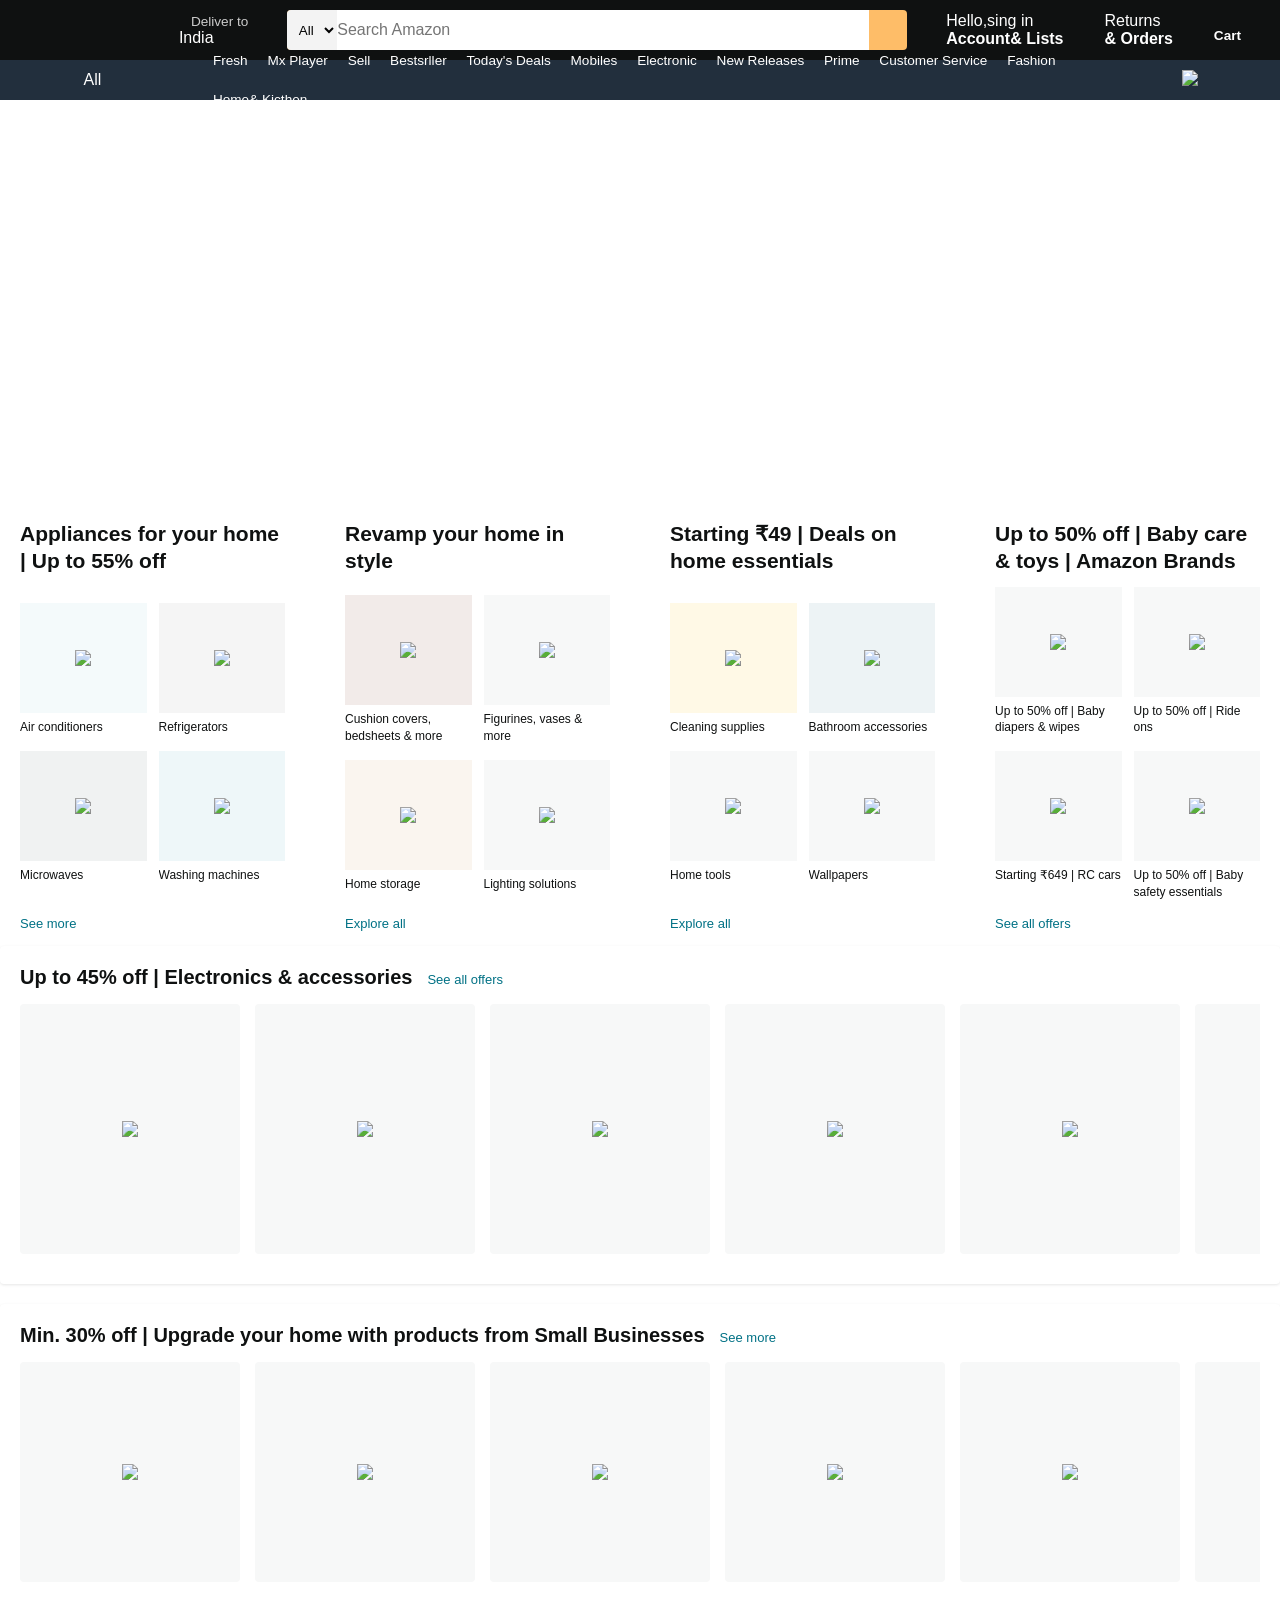
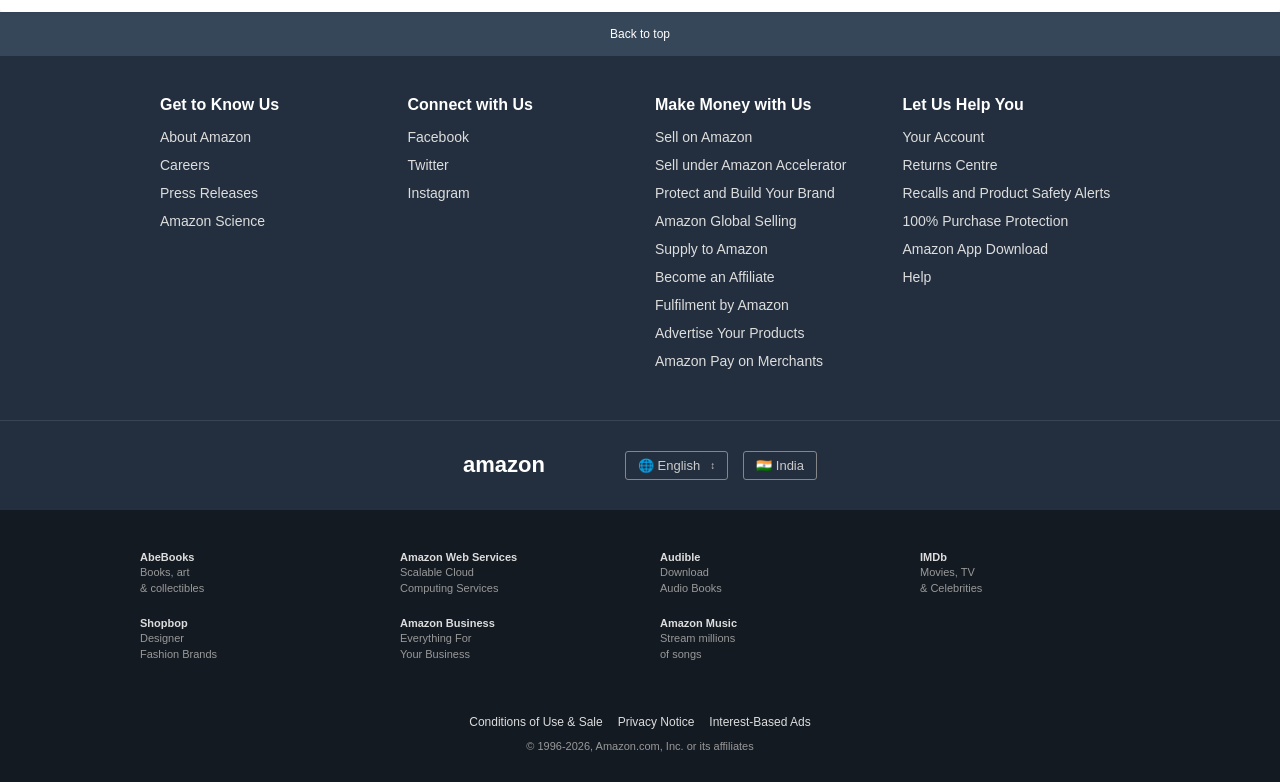
==== index.html @ 6209e744 "Rename Index.html to index.html" ====
<!DOCTYPE html>
<meta charset="UTF-8">
<meta name="viewport" content="width=device-width, initial-scale=1.0">
<title>Amazon Clone</title>
<head>
<link rel="stylesheet" href="https://cdnjs.cloudflare.com/ajax/libs/font-awesome/7.0.1/css/all.min.css" integrity="sha512-2SwdPD6INVrV/lHTZbO2nodKhrnDdJK9/kg2XD1r9uGqPo1cUbujc+IYdlYdEErWNu69gVcYgdxlmVmzTWnetw==" crossorigin="anonymous" referrerpolicy="no-referrer" />
<style>
*{
	margin:0;
	font-family:Arial;
	border:border-box;
}

.navbar{
	height:60px;
	background-color:#0f1111;
	color:white;
	display:flex;
	align-items:center;
	justify-content:space-evenly;
	
}
.nav-logo{
	height:50px;
	width:100px;
}
.logo{
	background-image:url(picama.PNG);
	background-size:cover;
	height:50px;
	width:100px;
}
.border{
	border:2px solid transparent;
}
.border:hover{
	border:1.5px solid white;
}
/*box1*/
.add-first{
	color:#cccccc;
	font-size:0.85rem;
	margin-left:15px;
}
.add-second{
	font-size:1rem;
	margin-left:3px;
}
.add-icon{
	display:flex;
	align-items:center;
}
/*box3*/
.search{
	display:flex;
	justify-content:space-evenly;
	background-color:#febd68;
	width:620px;
	height:40px;
	border-radius:4px;
}
.search-select{
	background-color:#f3f3f3;
	width:50px;
	text-align:center;
	border-top-left-radius:4px;
	border-bottom-left-radius:4px;
	border:none;
}
.search-input{
	width:100%;
	font-size:1rem;
	border:none;
	
}
.search-icon{
	width:45px;
	display:flex;
	justify-content:center;
	align-items:center;
	border-top-right-radius:4px;
	border-bottom-right-radius:4px;
	color:#0f1111;
}
.search:hover{
		border:2px soild orange;
}
/*box4*/
.menu ul li{
		list-style-type:none;
		display:inline block;
}
.menu ul li a{
		color:white;
		text-decoration:none;
}
.span{
	text-decoration:none;
	font-size:0.85rem;
}
.retun  li{
		list-style-type:none;
		display:inline block;
	
}
.retun  li a{
		color:white;
		text-decoration:none;
	
}
.sing-second{
	font-size:1rem;
	font-weight:700;
}
/*box*/

.cart i{
	font-size:30px;
}
.cart{
	font-size:0.85rem;
	font-weight:700;
}
/*panel*/
.a1 ul li{
		list-style-type:none;
		display:inline-block;
		padding:10px 6px;
	
}
.a1 ul li a{
		color:white;
		text-decoration:none;
	
}
.panel{
	text-decoration:none;
	height:40px;
	background-color:#222f3d;
	display:flex;
	color:white;
	align-items:center;
	justify-content:space-evenly;
	
}
.panel-ops p{
	display:inline;
}
.panel-ops{
	width:70%;
	font-size:0.85rem;
	margin-left:20px;
}
.panel-all{
		cursor:pointer;
}
/**hero**/
.hero{
	background-image:url("https://images-eu.ssl-images-amazon.com/images/G/31/2025/GW/UNREC/PC/78269._CB785061629_.jpg");
	background-size:cover;
	height:400px;
}
/**shoping**/
.shoping{
	display:flex;
	justify-content:space-evenly;
	background-color:#ffe6fa;
	height:500px;
}
.box{
	border:2px solid black;
	height:300px;
	width:50%;
	
}
.main-container {
    max-width: 1350px;
    margin-righr: 10px;
    padding: 0px;
}

/* 4-Column Outer Grid */
.product-grid {
    display: grid;
    grid-template-columns: repeat(auto-fit, minmax(280px, 1fr));
    gap: 20px;
}

/* Individual Card Structure */
.card {
    background-color: #ffffff;
    padding: 20px 20px 15px 20px;
    display: flex;
    flex-direction: column;
    justify-content: space-between;
    min-height: 420px;
}

.card-title {
    font-size: 21px;
    font-weight: 700;
    color: #0f1111;
    margin-bottom: 12px;
    line-height: 1.3;
}

/* Internal 2x2 Layout */
.card-grid {
    display: grid;
    grid-template-columns: 1fr 1fr;
    gap: 15px 12px;
    margin-bottom: 15px;
}

.grid-item {
    display: flex;
    flex-direction: column;
    cursor: pointer;
}

/* Image Placeholder Boxes */
.img-placeholder {
    height: 110px;
    background-color: #f7f8f8;
    display: flex;
    justify-content: center;
    align-items: center;
    font-size: 40px;
    margin-bottom: 6px;
    transition: opacity 0.2s;
}

.img-placeholder:hover {
    opacity: 0.9;
}

/* Item Sub-text */
.item-name {
    font-size: 12px;
    color: #0f1111;
    line-height: 1.4;
    display: -webkit-box;
    -webkit-line-clamp: 2;
    -webkit-box-orient: vertical;
    overflow: hidden;
}

/* Footer Bottom Link Styling */
.action-link {
    font-size: 13px;
    color: #007185;
    text-decoration: none;
    display: inline-block;
    width: fit-content;
}

.action-link:hover {
    color: #c7511f;
    text-decoration: underline;
}

/* Contextual background colors to mimic real layout colors */
.text-blue   { background-color: #f4fafb; }
.text-grey   { background-color: #f5f5f5; }
.text-black  { background-color: #f0f2f2; }
.text-teal   { background-color: #eef7f9; }
.pattern-bg  { background-color: #f2ebe9; }
.wood-bg     { background-color: #faf5ef; }
.bright-bg   { background-color: #fff9e6; }
.shower-bg   { background-color: #edf3f5; }
.carousel-container {
    max-width: 1480px;
    margin: 0 auto;
    display: flex;
    flex-direction: column;
    gap: 20px;
}

/* Individual Slider Section */
.carousel-section {
    background-color: #ffffff;
    padding: 20px;
    border-radius: 4px;
    box-shadow: 0 1px 3px rgba(0,0,0,0.1);
}

/* Header Text and "See all" styling */
.section-header {
    display: flex;
    align-items: baseline;
    gap: 15px;
    margin-bottom: 15px;
}

.section-header h2 {
    font-size: 20px;
    font-weight: 700;
    color: #0f1111;
}

.see-all {
    font-size: 13px;
    color: #007185;
    text-decoration: none;
}

.see-all:hover {
    color: #c7511f;
    text-decoration: underline;
}

/* Horizontal Scroll Container */
.product-slider {
    display: flex;
    gap: 15px;
    overflow-x: auto;
    scroll-behavior: smooth;
    padding-bottom: 10px;
}

/* Custom Scrollbar For Smooth Amazon Look */
.product-slider::-webkit-scrollbar {
    height: 6px;
}

.product-slider::-webkit-scrollbar-track {
    background: #f1f1f1;
    border-radius: 10px;
}

.product-slider::-webkit-scrollbar-thumb {
    background: #cccccc;
    border-radius: 10px;
}

.product-slider::-webkit-scrollbar-thumb:hover {
    background: #999999;
}

/* Individual Item Boxes */
.product-item {
    flex: 0 0 auto; /* Yeh item ko shrink hone se rokta hai */
    width: 220px;
    height: 250px;
    background-color: #f7f8f8;
    border-radius: 4px;
    cursor: pointer;
    transition: transform 0.2s;
}

.product-item:hover {
    transform: scale(1.02);
}

.img-box {
    width: 100%;
    height: 100%;
    display: flex;
    justify-content: center;
    align-items: center;
    font-size: 60px;
    text-align: center;
}

/* Custom size adjustment for the second row items */
.square-item {
    width: 220px;
    height: 220px;
}

.font-small {
    font-size: 14px;
    font-weight: bold;
    color: #333;
    line-height: 1.5;
}
/* Reset basic styling */
* {
    margin: 0;
    padding: 0;
    box-sizing: border-box;
    font-family: Arial, sans-serif;
}

/* Footer Wrapper */
.amazon-footer {
    width: 100%;
    background-color: #232f3e;
    color: #eaeded;
}

/* 1. Back to Top Button */
.back-to-top {
    display: block;
    width: 100%;
    background-color: #37475a;
    color: #ffffff;
    text-align: center;
    padding: 15px 0;
    font-size: 12px;
    text-decoration: none;
    transition: background-color 0.2s;
}

.back-to-top:hover {
    background-color: #485769;
}

/* 2. Main Footer Links Section */
.footer-main-links {
    padding: 40px 0;
    border-bottom: 1px solid #3a4553;
}

.footer-row-container {
    max-width: 1000px;
    margin: 0 auto;
    display: grid;
    grid-template-columns: repeat(auto-fit, minmax(200px, 1fr));
    gap: 30px;
    padding: 0 20px;
}

.footer-column h3 {
    font-size: 16px;
    color: #ffffff;
    margin-bottom: 14px;
    font-weight: bold;
}

.footer-column ul {
    list-style: none;
}

.footer-column ul li {
    margin-bottom: 10px;
}

.footer-column ul li a {
    color: #ddd;
    text-decoration: none;
    font-size: 14px;
}

.footer-column ul li a:hover {
    text-decoration: underline;
}

/* 3. Brand & Settings Row */
.footer-brand-settings {
    max-width: 1000px;
    margin: 0 auto;
    padding: 30px 20px;
    display: flex;
    justify-content: center;
    align-items: center;
    gap: 80px;
    flex-wrap: wrap;
}

.footer-logo {
    font-size: 22px;
    font-weight: bold;
    color: white;
    cursor: pointer;
}

.settings-selectors {
    display: flex;
    gap: 15px;
}

.selector-box {
    border: 1px solid #848688;
    border-radius: 3px;
    padding: 6px 12px;
    font-size: 13px;
    color: #ccc;
    cursor: pointer;
    display: flex;
    align-items: center;
    gap: 10px;
    background-color: transparent;
}

.selector-box:hover {
    border-color: #ffffff;
}

.arrow {
    font-size: 10px;
}

/* 4. Deep Sub-Footer (Dark Blue Section) */
.footer-deep {
    background-color: #131a22;
    padding: 40px 20px 30px 20px;
}

.services-grid {
    max-width: 1000px;
    margin: 0 auto;
    display: grid;
    grid-template-columns: repeat(4, 1fr);
    gap: 20px 40px;
}

@media (max-width: 768px) {
    .services-grid {
        grid-template-columns: repeat(2, 1fr);
    }
}

.service-item a {
    color: #999;
    text-decoration: none;
    font-size: 11px;
    line-height: 1.4;
    display: block;
}

.service-item a strong {
    color: #ddd;
}

.service-item a:hover {
    text-decoration: underline;
}

/* Legal Footer Links & Copyright */
.footer-legal {
    text-align: center;
    margin-top: 40px;
    padding-top: 10px;
}

.footer-legal ul {
    display: flex;
    justify-content: center;
    gap: 15px;
    list-style: none;
    margin-bottom: 10px;
    flex-wrap: wrap;
}

.footer-legal ul li a {
    color: #ddd;
    text-decoration: none;
    font-size: 12px;
}

.footer-legal ul li a:hover {
    text-decoration: underline;
}

.copyright {
    font-size: 11px;
    color: #999;
}
</style>
</head>
<body>
<body>
	<header>
		<div class="navbar">
		<div class="nav-logo border">
		<div class="logo"></div>
		
		</div>
		<div class="nav-address border">
		<p class="add-first">Deliver to</p>
		<div class="add-icon">
		<i class="fa-solid fa-location-dot"></i>
		<p class="add-second">India</p>
		</div>
		</div>
		<div class="search">
		<select class="search-select" name="select">
		<option>All</option>
		<section>All</section>
			<option>All Categories</option>
			<option>Alexa Skills</option>
			<option>Amazon Devices</option>
			<option>Amazon Fashion</option>
			<option>Amazon Fresh</option>
		</select>
		<input placeholder="Search Amazon"class="search-input"/>
		<div class="search-icon">
		<i class="fa-solid fa-magnifying-glass"></i>
		</div>
		</div>
		<div class="menu border">
		<ul>
		<li><span><a href="singn.html">Hello,sing in</a></span></li>
		<li class="sing-second"><a href="#">Account& Lists</a></li>
		</div>
		<div class="retun border">
		<li><span><a href="#">Returns</a></span></li>
		<li class="sing-second"><a href="#">& Orders</a></li>
		</ul>
		</div>
		<div class="cart border">
		<i class="fa-solid fa-cart-shopping"></i>
			Cart
		</div>
		</div>
		<div class="panel">
		<div class="panel-all border">
		<i class="fa-solid fa-bars"></i>
			All
		</div>
		<div class="panel-ops">
		<div class="a1">
		<ul>
		<li class="border"><a href="fresh.html" target="_blank">Fresh</a></li>
		<li class="border"><a href="mxplayer.html" target="_blank">Mx Player</a></li>
		<li class="border"><a href="sell.html" target="_blank">Sell</a></li>
		<li class="border"><a href="Amazon Bestsellers Clone.html" target="_blank">Bestsrller</a></li>
		<li class="border"><a href="Today's deals.html" target="_blank">Today's Deals</a></li>
		<li class="border"><a href="">Mobiles</a></li>
		<li class="border"><a href="">Electronic</a></li>
		<li class="border"><a href="">New Releases</a></li>
		<li class="border"><a href="">Prime</a></li>
		<li class="border"><a href="">Customer Service</a></li>
		<li class="border"><a href="">Fashion</a></li>
		<li class="border"><a href="">Home& Kicthen</a></li>
		</ul>
		</div>
		</div>
		<div class="great bordre">
		<img src="https://m.media-amazon.com/images/G/31/img19/SiddMiniTV/Made_In_India_-_Titan_400x39_SWM_01_New._CB762157139_.jpg"
		width="350px">
		</div>
		</div>
	</header>
	<div class="hero">
	
	</div>
	 <div class="main-container">
        <!-- 4-Column Product Grid -->
        <div class="product-grid">
            
            <!-- Card 1: Appliances -->
            <div class="card">
                <h2 class="card-title">Appliances for your home | Up to 55% off</h2>
                <div class="card-grid">
                    <div class="grid-item">
                        <div class="img-placeholder text-blue">
						<img src="https://images-eu.ssl-images-amazon.com/images/G/31/IMG15/Irfan/GATEWAY/MSO/Appliances-QC-PC-186x116--B08RDL6H79._SY116_CB667322346_.jpg">
						</div>
                        <p class="item-name">Air conditioners</p>
                    </div>
                    <div class="grid-item">
                        <div class="img-placeholder text-grey">
						<img src="https://images-eu.ssl-images-amazon.com/images/G/31/IMG15/Irfan/GATEWAY/MSO/Appliances-QC-PC-186x116--B08345R1ZW._SY116_CB667322346_.jpg">
						</div>
                        <p class="item-name">Refrigerators</p>
                    </div>
                    <div class="grid-item">
                        <div class="img-placeholder text-black">
						<img src="https://images-eu.ssl-images-amazon.com/images/G/31/IMG15/Irfan/GATEWAY/MSO/Appliances-QC-PC-186x116--B07G5J5FYP._SY116_CB667322346_.jpg">
						</div>
                        <p class="item-name">Microwaves</p>
                    </div>
                    <div class="grid-item">
                        <div class="img-placeholder text-teal">
						<img src="https://images-eu.ssl-images-amazon.com/images/G/31/IMG15/Irfan/GATEWAY/MSO/186x116---wm._SY116_CB667322346_.jpg">
						</div>
                        <p class="item-name">Washing machines</p>
                    </div>
                </div>
                <a href="#" class="action-link">See more</a>
            </div>

            <!-- Card 2: Revamp Home -->
            <div class="card">
                <h2 class="card-title">Revamp your home in style</h2>
                <div class="card-grid">
                    <div class="grid-item">
                        <div class="img-placeholder pattern-bg">
						<img src="https://images-eu.ssl-images-amazon.com/images/G/31/IMG20/Home/2024/Gateway/BTFGW/PCQC/New/1x/final/186x116_Home_furnishings_2._SY116_CB555624324_.jpg">
						</div>
                        <p class="item-name">Cushion covers, bedsheets & more</p>
                    </div>
                    <div class="grid-item">
                        <div class="img-placeholder white-bg">
						<img src="https://images-eu.ssl-images-amazon.com/images/G/31/IMG20/Home/2024/Gateway/BTFGW/PCQC/New/1x/final/186x116_Home_decor_1._SY116_CB555624324_.jpg">
						</div>
                        <p class="item-name">Figurines, vases & more</p>
                    </div>
                    <div class="grid-item">
                        <div class="img-placeholder wood-bg">
						<img src="https://images-eu.ssl-images-amazon.com/images/G/31/IMG20/Home/2024/Gateway/BTFGW/PCQC/New/1x/final/186x116_Home_storage_1._SY116_CB555624324_.jpg">
						</div>
                        <p class="item-name">Home storage</p>
                    </div>
                    <div class="grid-item">
                        <div class="img-placeholder light-bg">
						<img src="https://images-eu.ssl-images-amazon.com/images/G/31/IMG20/Home/2024/Gateway/BTFGW/PCQC/New/1x/final/186x116_Home_lighting_2._SY116_CB555624324_.jpg">
						</div>
                        <p class="item-name">Lighting solutions</p>
                    </div>
                </div>
                <a href="#" class="action-link">Explore all</a>
            </div>

            <!-- Card 3: Home Essentials -->
            <div class="card">
                <h2 class="card-title">Starting ₹49 | Deals on home essentials</h2>
                <div class="card-grid">
                    <div class="grid-item">
                        <div class="img-placeholder bright-bg">
						<img src="https://images-eu.ssl-images-amazon.com/images/G/31/img18/HomeImprovement/harsmisc/2025/March/Wipes_low_res_V1._SY116_CB549138744_.jpg">
						</div>
                        <p class="item-name">Cleaning supplies</p>
                    </div>
                    <div class="grid-item">
                        <div class="img-placeholder shower-bg">
						<img src="https://images-eu.ssl-images-amazon.com/images/G/31/img18/HomeImprovement/harsmisc/2025/March/Shower_heads_low_res_V1._SY116_CB549138744_.jpg">
						</div>
                        <p class="item-name">Bathroom accessories</p>
                    </div>
                    <div class="grid-item">
                        <div class="img-placeholder tools-bg">
						<img src="https://images-eu.ssl-images-amazon.com/images/G/31/img18/HomeImprovement/harsmisc/2025/March/Tools_low_res_V1._SY116_CB549138744_.jpg">
						</div>
                        <p class="item-name">Home tools</p>
                    </div>
                    <div class="grid-item">
                        <div class="img-placeholder floral-bg">
						<img src="https://images-eu.ssl-images-amazon.com/images/G/31/img18/HomeImprovement/harsmisc/2025/March/Wallpapers_low_res_V1._SY116_CB549138744_.jpg">
						</div>
                        <p class="item-name">Wallpapers</p>
                    </div>
                </div>
                <a href="#" class="action-link">Explore all</a>
            </div>

            <!-- Card 4: Baby Care & Toys -->
            <div class="card">
                <h2 class="card-title">Up to 50% off | Baby care & toys | Amazon Brands</h2>
                <div class="card-grid">
                    <div class="grid-item">
                        <div class="img-placeholder baby-bg">
						<img src="https://images-eu.ssl-images-amazon.com/images/G/31/PB/GW/PC/PC_QC_372x232_Life-Style_2_1x._SY116_CB788857785_.jpg">
						</div>
                        <p class="item-name">Up to 50% off | Baby diapers & wipes</p>
                    </div>
                    <div class="grid-item">
                        <div class="img-placeholder toy-bg">
						<img src="https://images-eu.ssl-images-amazon.com/images/G/31/PB/GW/PC/PC_QC_372x232_Life-Style_1_1x._SY116_CB788857785_.jpg">
						</div>
                        <p class="item-name">Up to 50% off | Ride ons</p>
                    </div>
                    <div class="grid-item">
                        <div class="img-placeholder car-bg">
						<img src="https://images-eu.ssl-images-amazon.com/images/G/31/PB/GW/PC/PC_QC_372x232_Life-Style_3_1x._SY116_CB788857785_.jpg">
						</div>
                        <p class="item-name">Starting ₹649 | RC cars</p>
                    </div>
                    <div class="grid-item">
                        <div class="img-placeholder safety-bg">
						<img src="https://images-eu.ssl-images-amazon.com/images/G/31/PB/GW/PC/PC_QC_372x232_Life-Style_4_1x._SY116_CB788857785_.jpg">
						</div>
                        <p class="item-name">Up to 50% off | Baby safety essentials</p>
                    </div>
                </div>
                <a href="#" class="action-link">See all offers</a>
            </div>

        </div>
    </div>
	<div class="carousel-container">
        
        <div class="carousel-section">
            <div class="section-header">
                <h2>Up to 45% off | Electronics & accessories</h2>
                <a href="#" class="see-all">See all offers</a>
            </div>
            
            <div class="product-slider">
                <div class="product-item"><div class="img-box">
				<img src="https://m.media-amazon.com/images/I/61LnPbT7KML._AC_SY200_.jpg">
				</div></div>
                <div class="product-item"><div class="img-box">
				<img src="https://m.media-amazon.com/images/I/81cDCEmyfiL._AC_SY200_.jpg">
				</div></div>
                <div class="product-item"><div class="img-box">
				<img src="https://m.media-amazon.com/images/I/51Rry3vQgJL._AC_SY200_.jpg">
				</div></div>
                <div class="product-item"><div class="img-box">
				<img src="https://m.media-amazon.com/images/I/81ePr6VxtEL._AC_SY200_.jpg">
				</div></div>
                <div class="product-item"><div class="img-box">
				<img src="https://m.media-amazon.com/images/I/713Cra0h-dL._AC_SY200_.jpg">
				</div></div>
                <div class="product-item"><div class="img-box">
				<img src="https://m.media-amazon.com/images/I/51xdyyWJ9vL._AC_SY200_.jpg">
				</div></div>
                <div class="product-item"><div class="img-box">
				<img src="https://m.media-amazon.com/images/I/41A3xRkrPEL._AC_SY200_.jpg">
				</div></div>
				<div class="product-item"><div class="img-box">
				<img src="https://m.media-amazon.com/images/I/51+Nuzgns7L._AC_SY200_.jpg">
				</div></div>
				<div class="product-item"><div class="img-box">
				<img src="https://m.media-amazon.com/images/I/61XJ9ut-X0L._AC_SY200_.jpg">
				</div></div>
				<div class="product-item"><div class="img-box">
				<img src="https://m.media-amazon.com/images/I/51tS2wT84gL._AC_SY200_.jpghttps://m.media-amazon.com/images/I/51tS2wT84gL._AC_SY200_.jpg">
				</div></div>
				<div class="product-item"><div class="img-box">
				<img src="https://m.media-amazon.com/images/I/71d4DCEdT3L._AC_SY200_.jpg">
				</div></div>
				<div class="product-item"><div class="img-box">
				<img src="https://m.media-amazon.com/images/I/61ya7L+bn-L._AC_SY200_.jpg">
				</div></div>
				<div class="product-item"><div class="img-box">
				<img src="https://m.media-amazon.com/images/I/71vEPLc1i5L._AC_SY200_.jpg">
				</div></div>
            </div>
        </div>

        <div class="carousel-section">
            <div class="section-header">
                <h2>Min. 30% off | Upgrade your home with products from Small Businesses</h2>
                <a href="#" class="see-all">See more</a>
            </div>
            
            <div class="product-slider">
                <div class="product-item square-item"><div class="img-box font-small">
				<img src="https://m.media-amazon.com/images/I/71cbNBt5dmL._AC_SY200_.jpg">
				</div></div>
                <div class="product-item square-item"><div class="img-box font-small">
				<img src="https://m.media-amazon.com/images/I/71m3v5L1liL._AC_SY200_.jpg">
				</div></div>
                <div class="product-item square-item"><div class="img-box font-small">
				<img src="https://m.media-amazon.com/images/I/51J-eDOR+yL._AC_SY200_.jpg">
				</div></div>
                <div class="product-item square-item"><div class="img-box font-small">
				<img src="https://m.media-amazon.com/images/I/71RpC04eCCL._AC_SY200_.jpg">
				</div></div>
                 <div class="product-item square-item"><div class="img-box font-small">
				<img src="https://m.media-amazon.com/images/I/61KSsfL1KgL._AC_SY200_.jpg">
				</div></div>
				 <div class="product-item square-item"><div class="img-box font-small">
				<img src="https://m.media-amazon.com/images/I/51zxVDBN7SL._AC_SY200_.jpg">
				</div></div>
				 <div class="product-item square-item"><div class="img-box font-small">
				<img src="https://m.media-amazon.com/images/I/81CFUYVw4JL._AC_SY200_.jpg">
				</div></div>
				 <div class="product-item square-item"><div class="img-box font-small">
				<img src="https://m.media-amazon.com/images/I/71UtXq4NS3L._AC_SY200_.jpg">
				</div></div>
				 <div class="product-item square-item"><div class="img-box font-small">
				<img src="https://m.media-amazon.com/images/I/71newGiKjxL._AC_SY200_.jpg">
				</div></div>
				 <div class="product-item square-item"><div class="img-box font-small">
				<img src="https://m.media-amazon.com/images/I/61HKdFuDW9L._AC_SY200_.jpg">
				</div></div>
				 <div class="product-item square-item"><div class="img-box font-small">
				<img src="https://m.media-amazon.com/images/I/71FbYBQMmVL._AC_SY200_.jpg">
				</div></div>
				 <div class="product-item square-item"><div class="img-box font-small">
				<img src="https://m.media-amazon.com/images/I/61IOVtYbXeL._AC_SY200_.jpg">
				</div></div>
				 <div class="product-item square-item"><div class="img-box font-small">
				<img src="https://m.media-amazon.com/images/I/712-wkXfC6L._AC_SY200_.jpg">
				</div></div>
				<div class="product-item square-item"><div class="img-box font-small">
				<img src="https://m.media-amazon.com/images/I/71fh+A56Y8L._AC_SY200_.jpg">
				</div></div>
				<div class="product-item square-item"><div class="img-box font-small">
				<img src="https://m.media-amazon.com/images/I/91Tqr2Cgk3L._AC_SY200_.jpg">
				</div></div>
				<div class="product-item square-item"><div class="img-box font-small">
				<img src="https://m.media-amazon.com/images/I/71rxYGi33VL._AC_SY200_.jpg">
				</div></div>
				<div class="product-item square-item"><div class="img-box font-small">
				<img src="https://m.media-amazon.com/images/I/51tuv-KITdL._AC_SY200_.jpg">
				</div></div>
            </div>
        </div>

    </div>
	<!-- Amazon Footer Container -->
    <footer class="amazon-footer">
        
        <!-- 1. Back to Top Button -->
        <a href="#" class="back-to-top">Back to top</a>

        <!-- 2. Main Footer Links Container -->
        <div class="footer-main-links">
            <div class="footer-row-container">
                
                <!-- Column 1 -->
                <div class="footer-column">
                    <h3>Get to Know Us</h3>
                    <ul>
                        <li><a href="#">About Amazon</a></li>
                        <li><a href="#">Careers</a></li>
                        <li><a href="#">Press Releases</a></li>
                        <li><a href="#">Amazon Science</a></li>
                    </ul>
                </div>

                <!-- Column 2 -->
                <div class="footer-column">
                    <h3>Connect with Us</h3>
                    <ul>
                        <li><a href="#">Facebook</a></li>
                        <li><a href="#">Twitter</a></li>
                        <li><a href="#">Instagram</a></li>
                    </ul>
                </div>

                <!-- Column 3 -->
                <div class="footer-column">
                    <h3>Make Money with Us</h3>
                    <ul>
                        <li><a href="#">Sell on Amazon</a></li>
                        <li><a href="#">Sell under Amazon Accelerator</a></li>
                        <li><a href="#">Protect and Build Your Brand</a></li>
                        <li><a href="#">Amazon Global Selling</a></li>
                        <li><a href="#">Supply to Amazon</a></li>
                        <li><a href="#">Become an Affiliate</a></li>
                        <li><a href="#">Fulfilment by Amazon</a></li>
                        <li><a href="#">Advertise Your Products</a></li>
                        <li><a href="#">Amazon Pay on Merchants</a></li>
                    </ul>
                </div>

                <!-- Column 4 -->
                <div class="footer-column">
                    <h3>Let Us Help You</h3>
                    <ul>
                        <li><a href="#">Your Account</a></li>
                        <li><a href="#">Returns Centre</a></li>
                        <li><a href="#">Recalls and Product Safety Alerts</a></li>
                        <li><a href="#">100% Purchase Protection</a></li>
                        <li><a href="#">Amazon App Download</a></li>
                        <li><a href="#">Help</a></li>
                    </ul>
                </div>

            </div>
        </div>

        <!-- 3. Regional / Settings Row -->
        <div class="footer-brand-settings">
            <div class="footer-logo">amazon</div>
            <div class="settings-selectors">
                <div class="selector-box">
                    <span>🌐 English</span>
                    <span class="arrow">↕️</span>
                </div>
                <div class="selector-box">
                    <span>🇮🇳 India</span>
                </div>
            </div>
        </div>

        <!-- 4. Deep Footer (Services & Legal) -->
        <div class="footer-deep">
            <div class="services-grid">
                <div class="service-item">
                    <a href="#"><strong>AbeBooks</strong><br>Books, art<br>& collectibles</a>
                </div>
                <div class="service-item">
                    <a href="#"><strong>Amazon Web Services</strong><br>Scalable Cloud<br>Computing Services</a>
                </div>
                <div class="service-item">
                    <a href="#"><strong>Audible</strong><br>Download<br>Audio Books</a>
                </div>
                <div class="service-item">
                    <a href="#"><strong>IMDb</strong><br>Movies, TV<br>& Celebrities</a>
                </div>
                <div class="service-item">
                    <a href="#"><strong>Shopbop</strong><br>Designer<br>Fashion Brands</a>
                </div>
                <div class="service-item">
                    <a href="#"><strong>Amazon Business</strong><br>Everything For<br>Your Business</a>
                </div>
                <div class="service-item">
                    <a href="#"><strong>Amazon Music</strong><br>Stream millions<br>of songs</a>
                </div>
            </div>

            <!-- Legal Links & Copyright -->
            <div class="footer-legal">
                <ul>
                    <li><a href="#">Conditions of Use & Sale</a></li>
                    <li><a href="#">Privacy Notice</a></li>
                    <li><a href="#">Interest-Based Ads</a></li>
                </ul>
                <p class="copyright">© 1996-2026, Amazon.com, Inc. or its affiliates</p>
            </div>
        </div>

    </footer>
</body>
</html>
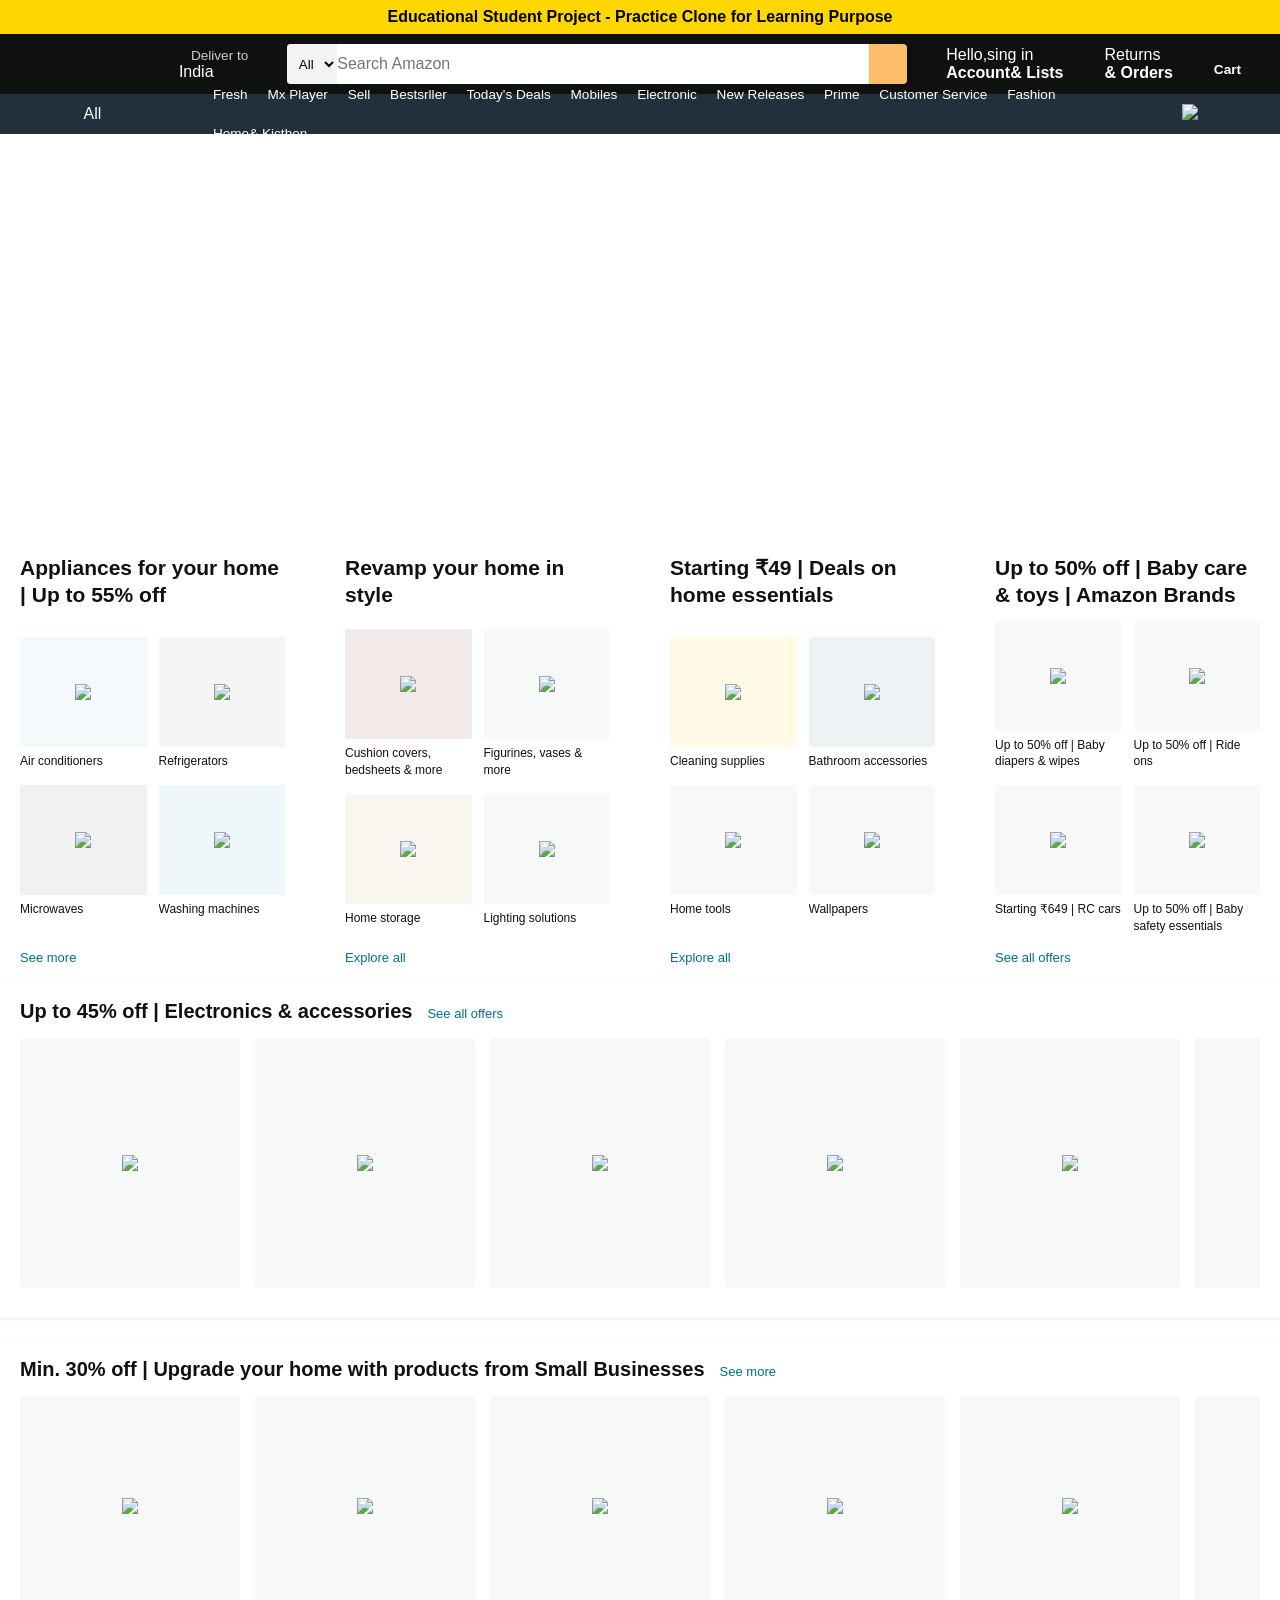
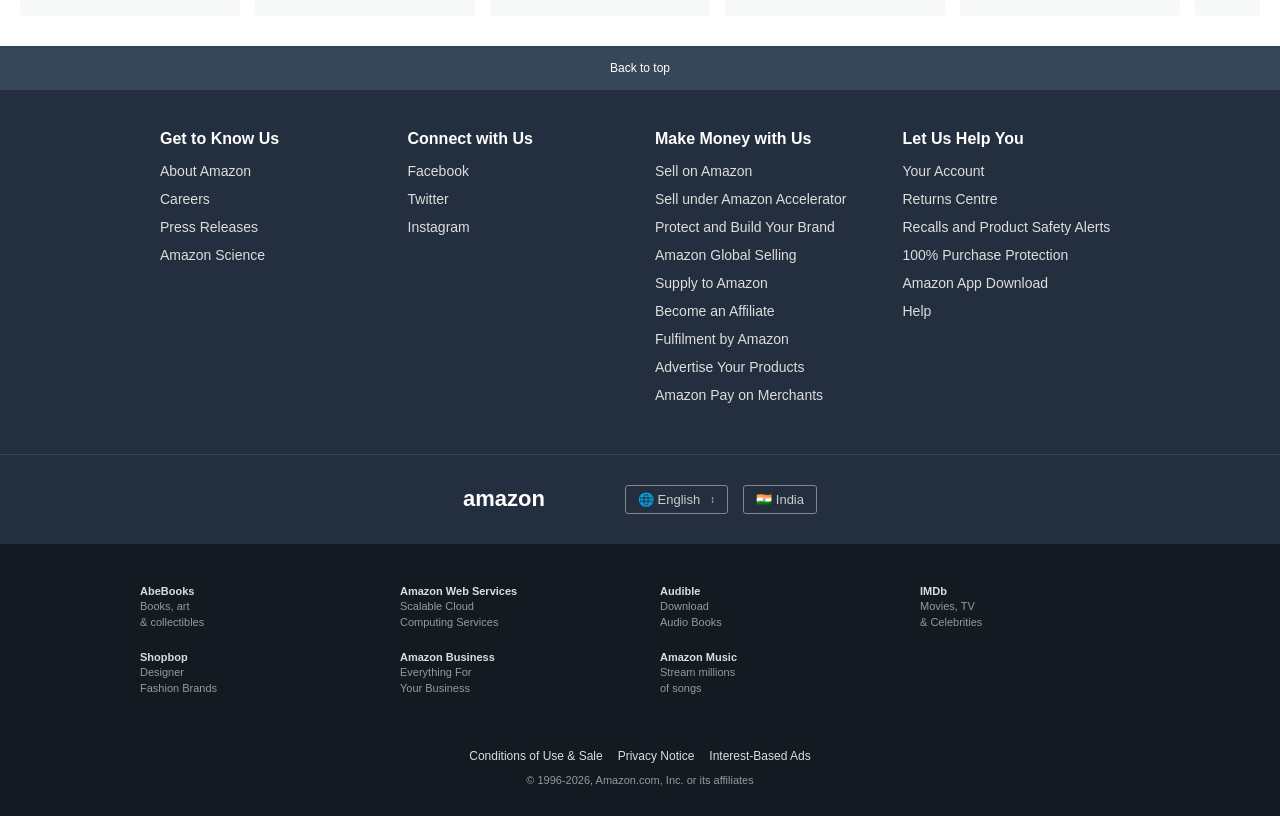
==== commit edbe3934: "Update index.html" ====
--- a/index.html
+++ b/index.html
@@ -561,6 +561,9 @@
 </head>
 <body>
 <body>
+	<div style="background-color: #ffd700; color: #000; text-align: center; padding: 8px; font-weight: bold; font-family: sans-serif;">
+    Educational Student Project - Practice Clone for Learning Purpose
+</div>
 	<header>
 		<div class="navbar">
 		<div class="nav-logo border">
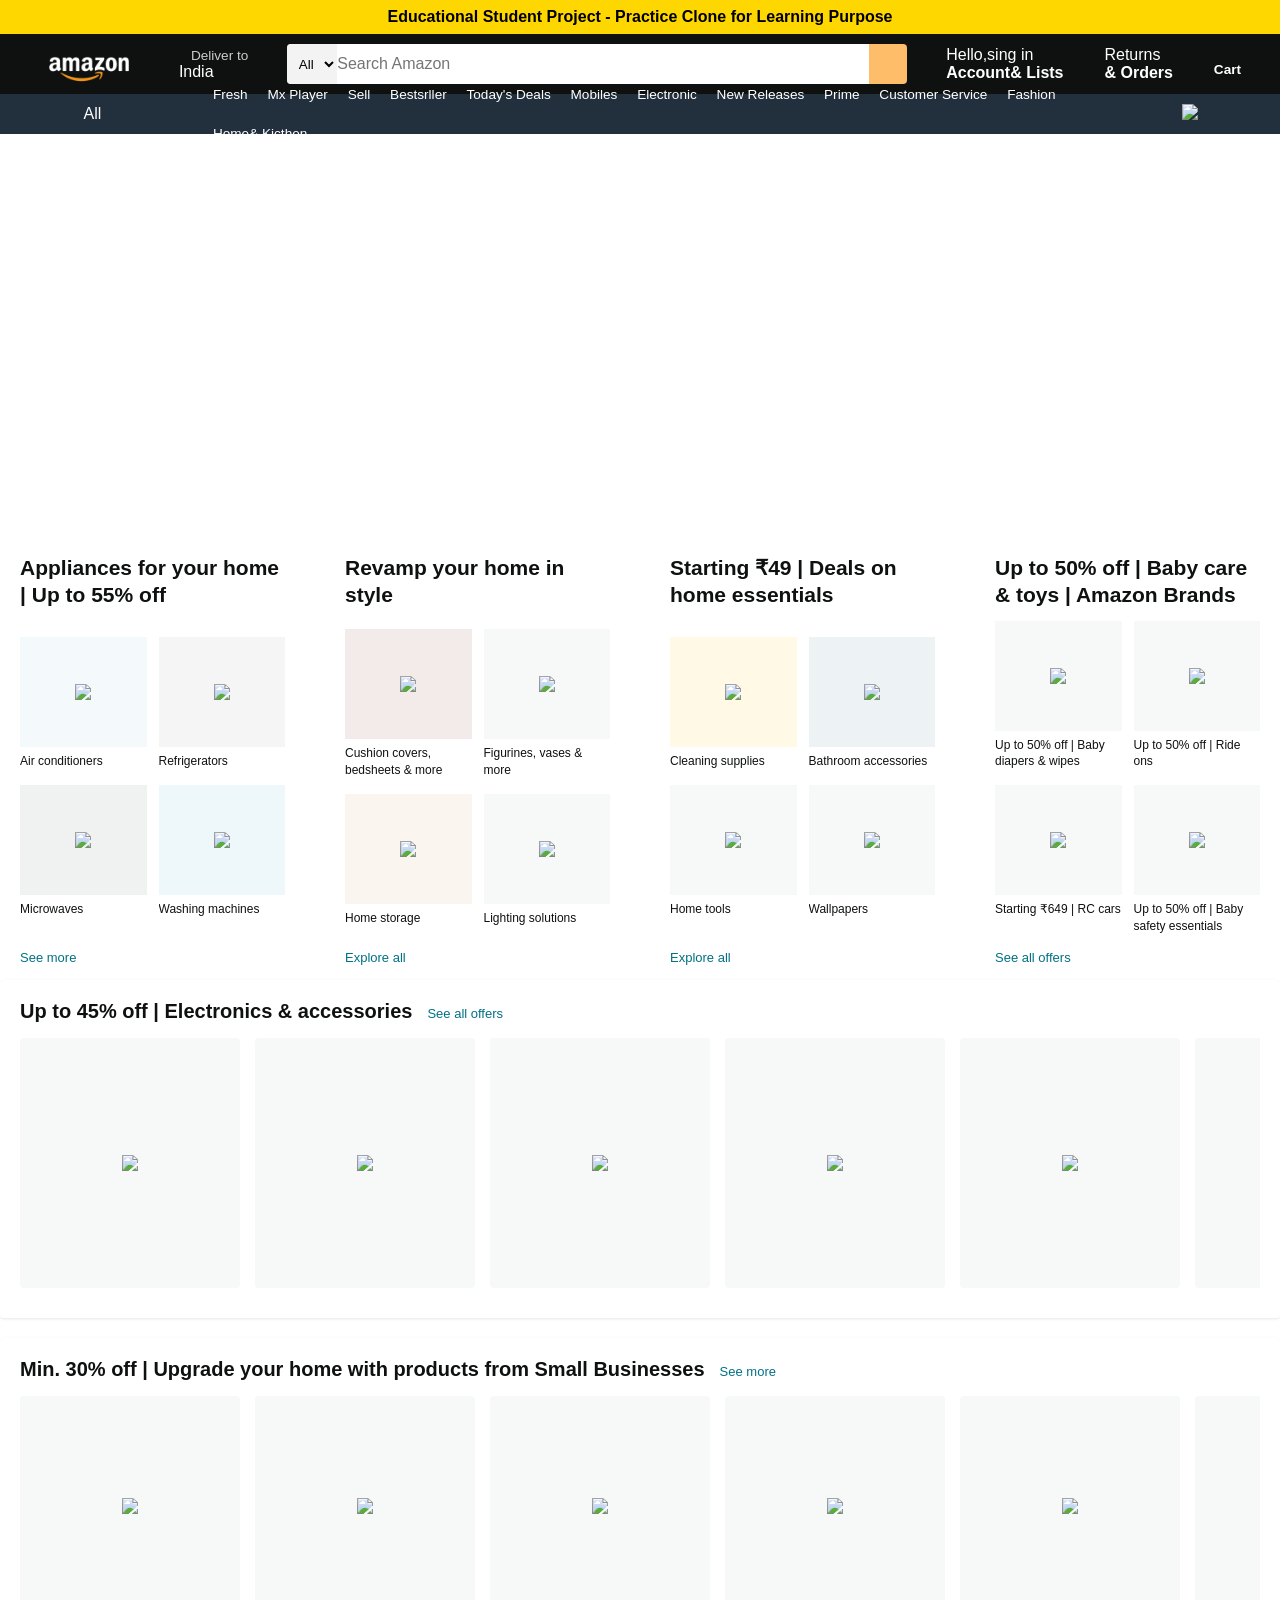
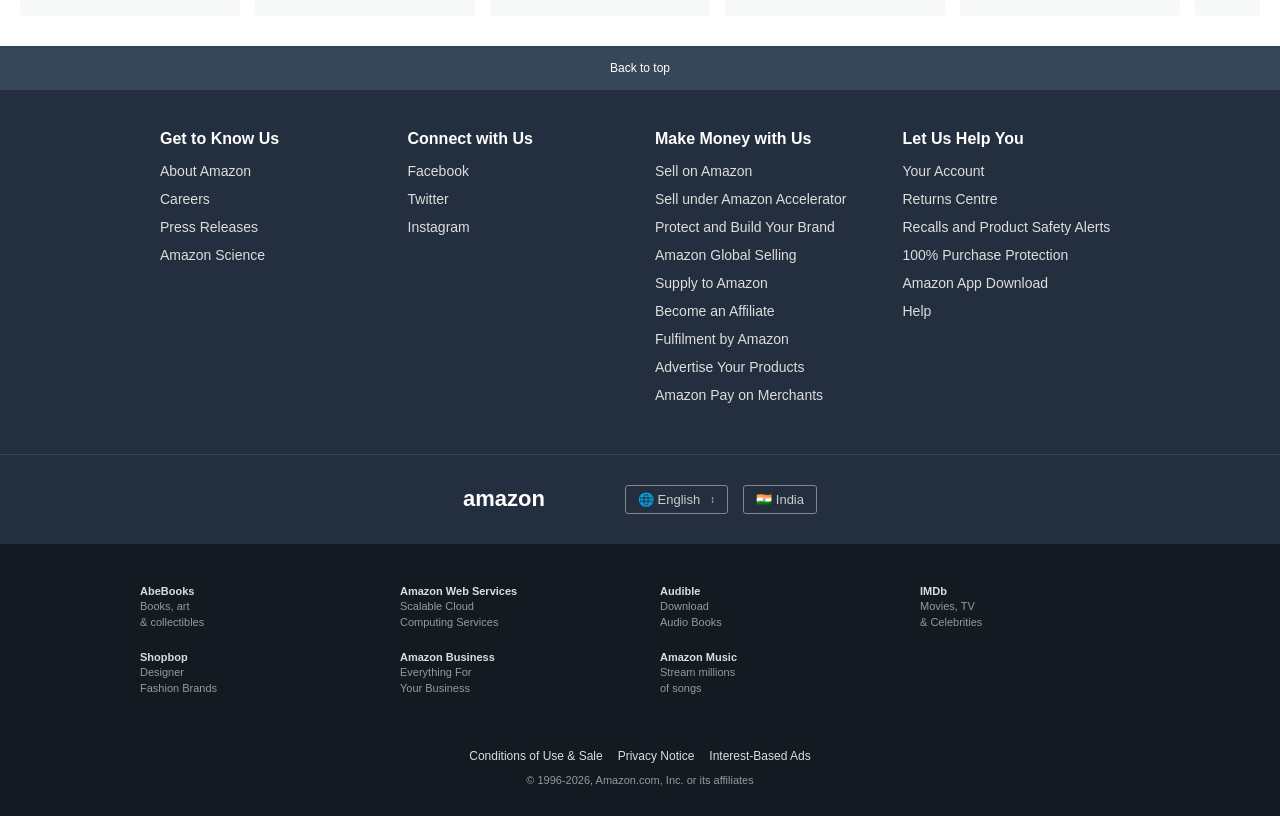
==== commit 229832d8: "Update index.html" ====
--- a/index.html
+++ b/index.html
@@ -25,7 +25,7 @@
 	width:100px;
 }
 .logo{
-	background-image:url(picama.PNG);
+	background-image:url(picama.png);
 	background-size:cover;
 	height:50px;
 	width:100px;
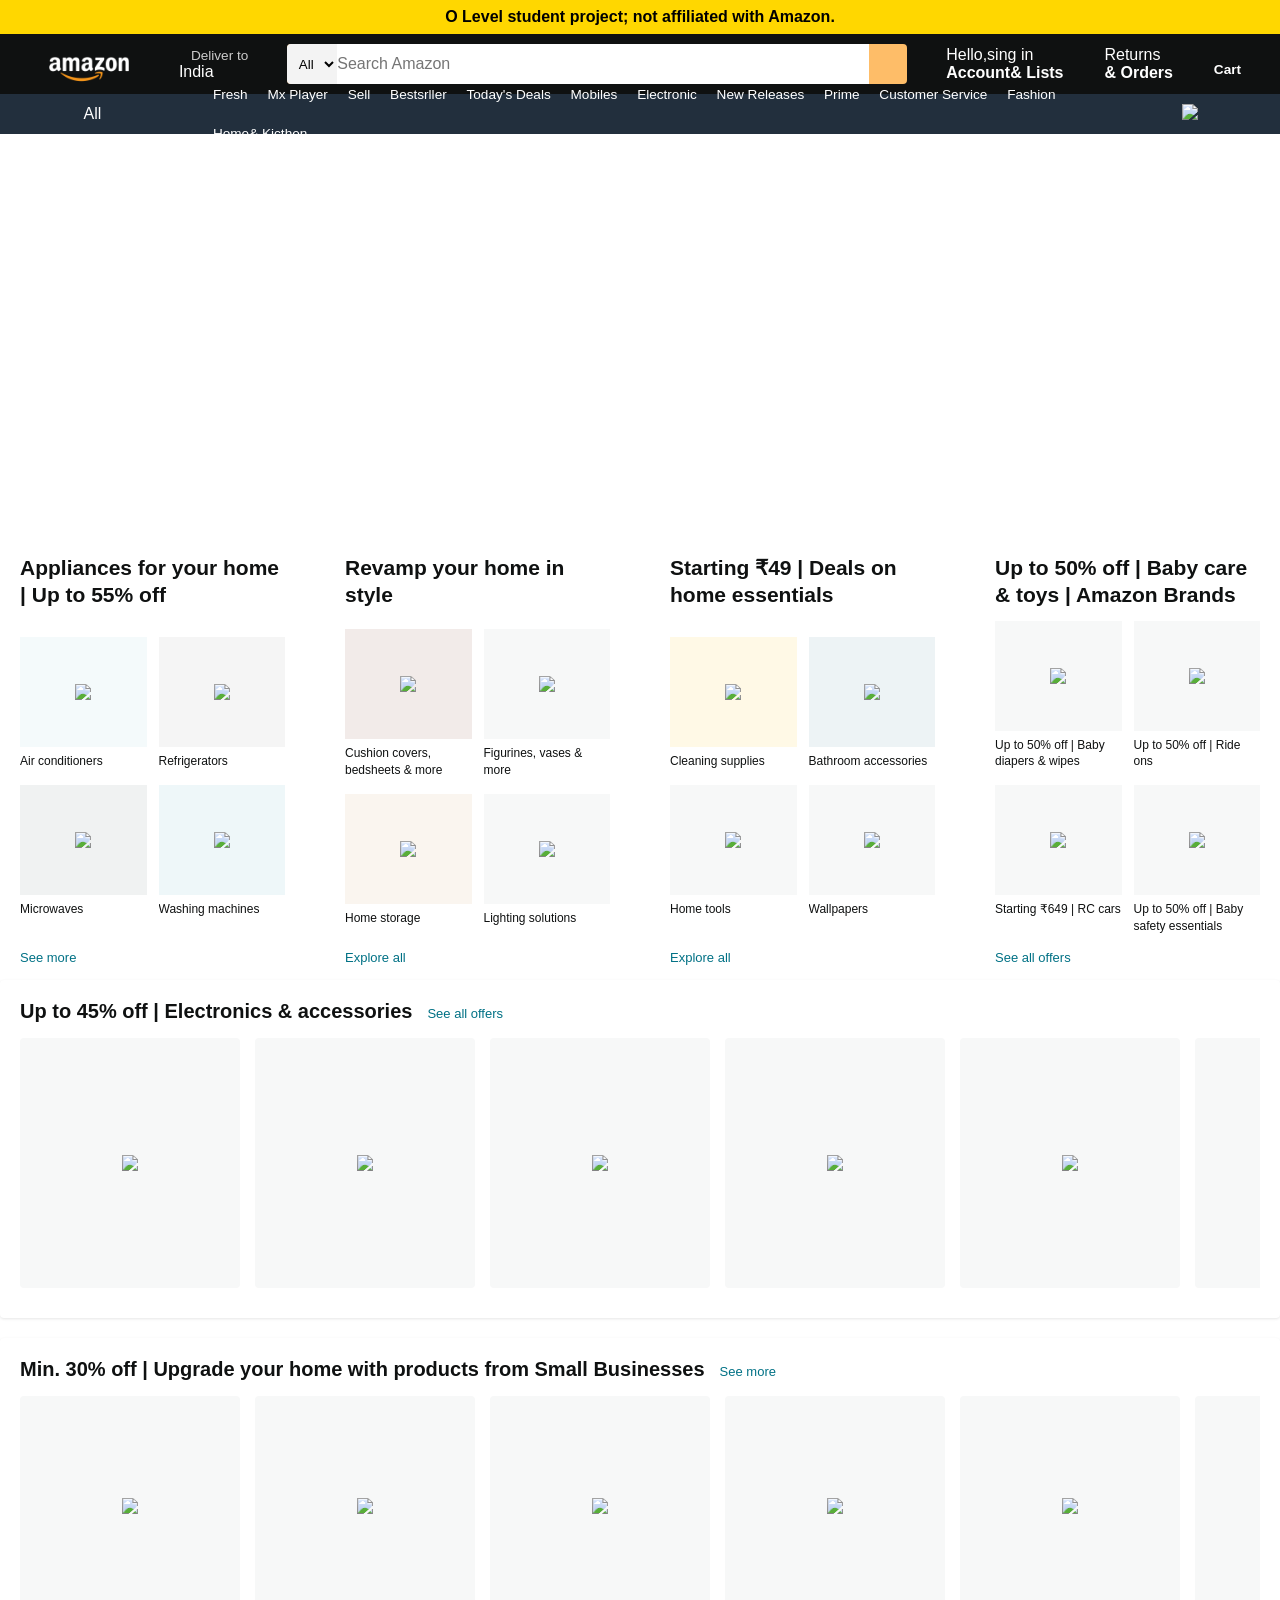
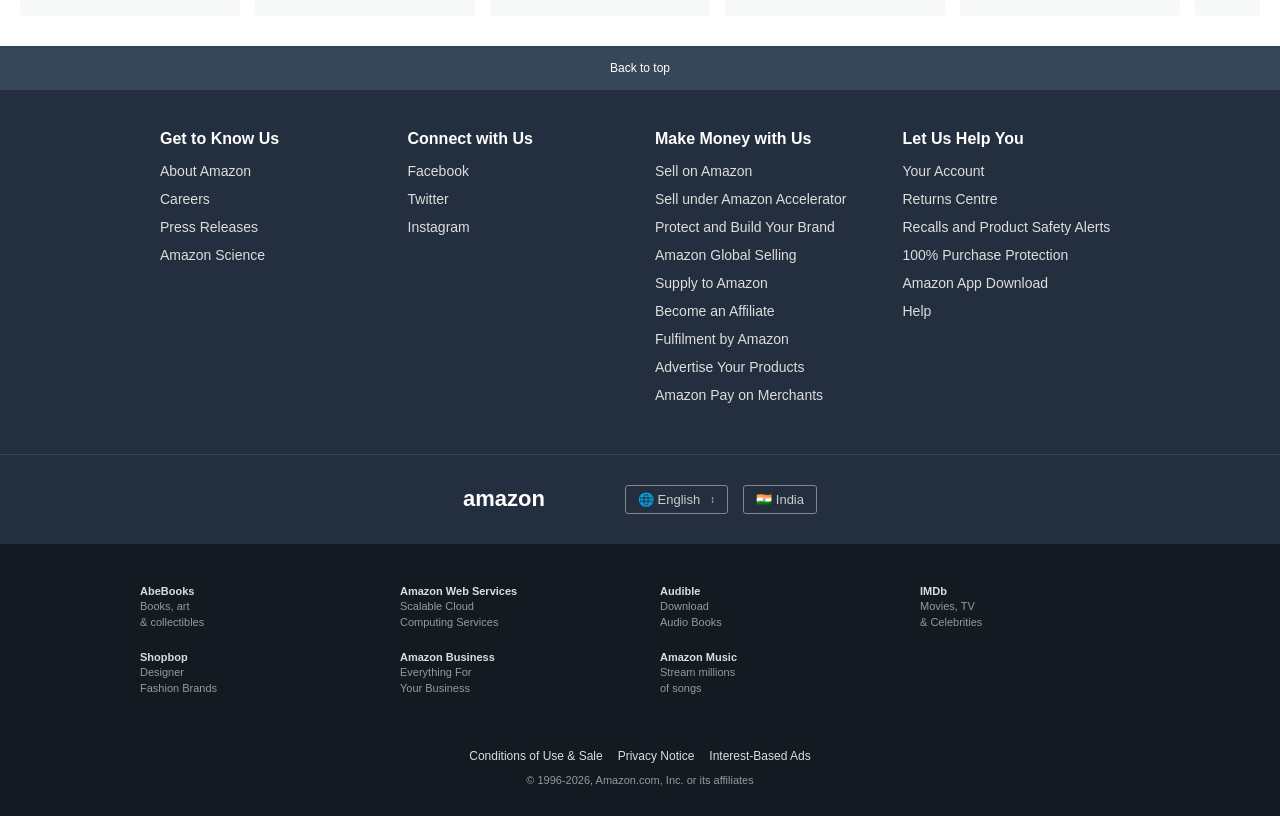
==== commit deff900a: "Update fmt.Println message from 'Hello' to 'Goodbye'" ====
--- a/index.html
+++ b/index.html
@@ -562,7 +562,7 @@
 <body>
 <body>
 	<div style="background-color: #ffd700; color: #000; text-align: center; padding: 8px; font-weight: bold; font-family: sans-serif;">
-    Educational Student Project - Practice Clone for Learning Purpose
+    O Level student project; not affiliated with Amazon.
 </div>
 	<header>
 		<div class="navbar">
